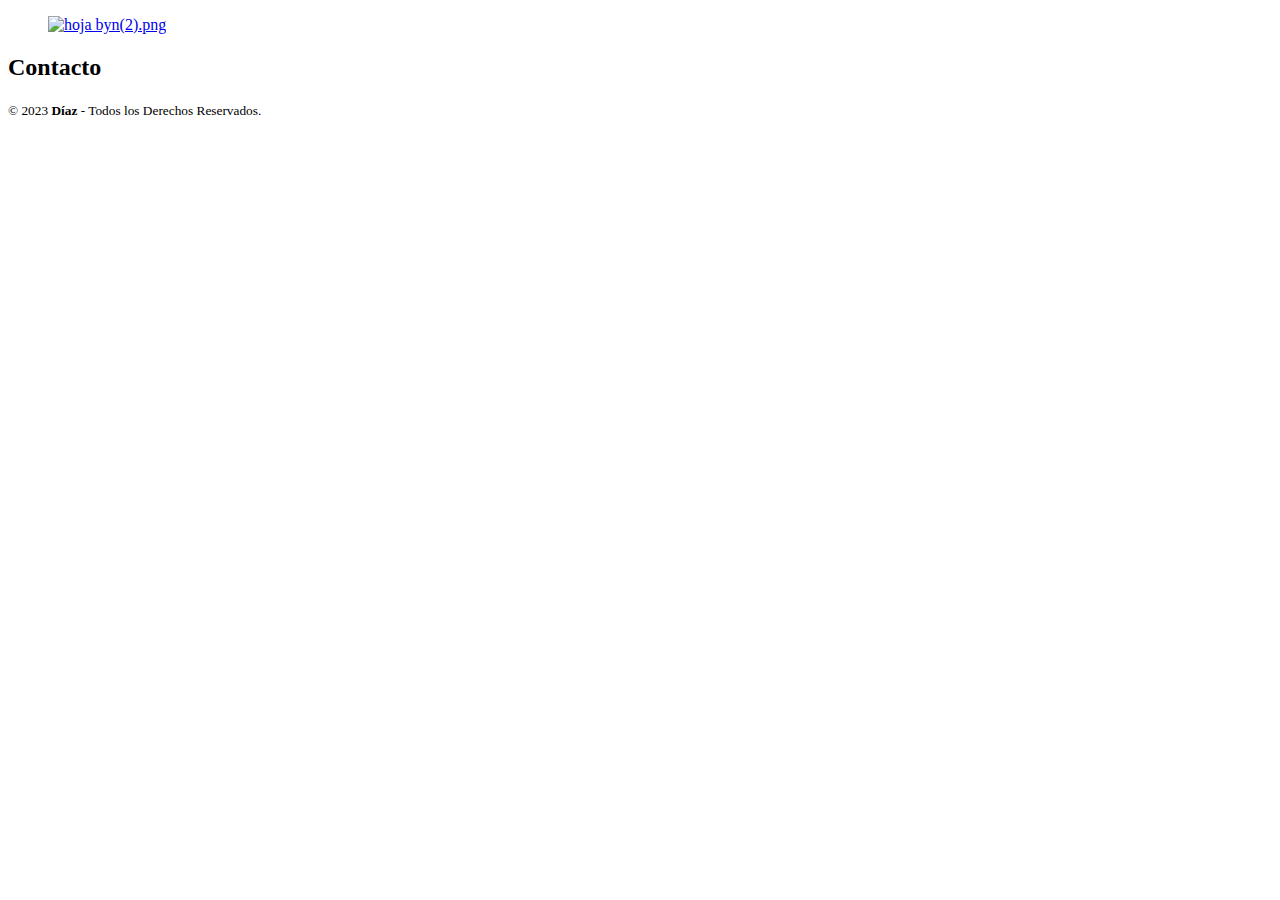
==== index.html @ d2160d9a "first commit" ====
<!DOCTYPE html>
<html lang="en">
  <head>
   
    <meta charset="utf-8">
    <meta name="viewport" content="width=device-width, initial-scale=1.0, shrink-to-fit=no">

    <link rel="stylesheet" href="estilos.css">
<script src="https://kit.fontawesome.com/88aabbb5fe.js" crossorigin="anonymous"></script>
    <title>Footer</title>
</head>
<body>
  <footer class="pie-pagina">
    <div class="grupo-1">
      <div class="box">
        <figure>
            <a href="#">
                <img src="img/logos/hoja byn(2.png)" alt="hoja byn(2).png">
            </a>
        </figure>
      </div>
      <div class="box">
        <h2>Contacto</h2>
        <div class="red-social">
            <a href="#" class="fa fa-facebook"></a>
            <a href="#" class="fa fa-envelope-open-text"></a>
        </div>
      </div>
     </div>
     <div class="grupo-2">
        <small>&copy; 2023 <b>Díaz</b> - Todos los Derechos Reservados.</small>

     </div>
                
         
		
	</footer>
</body>
</html>
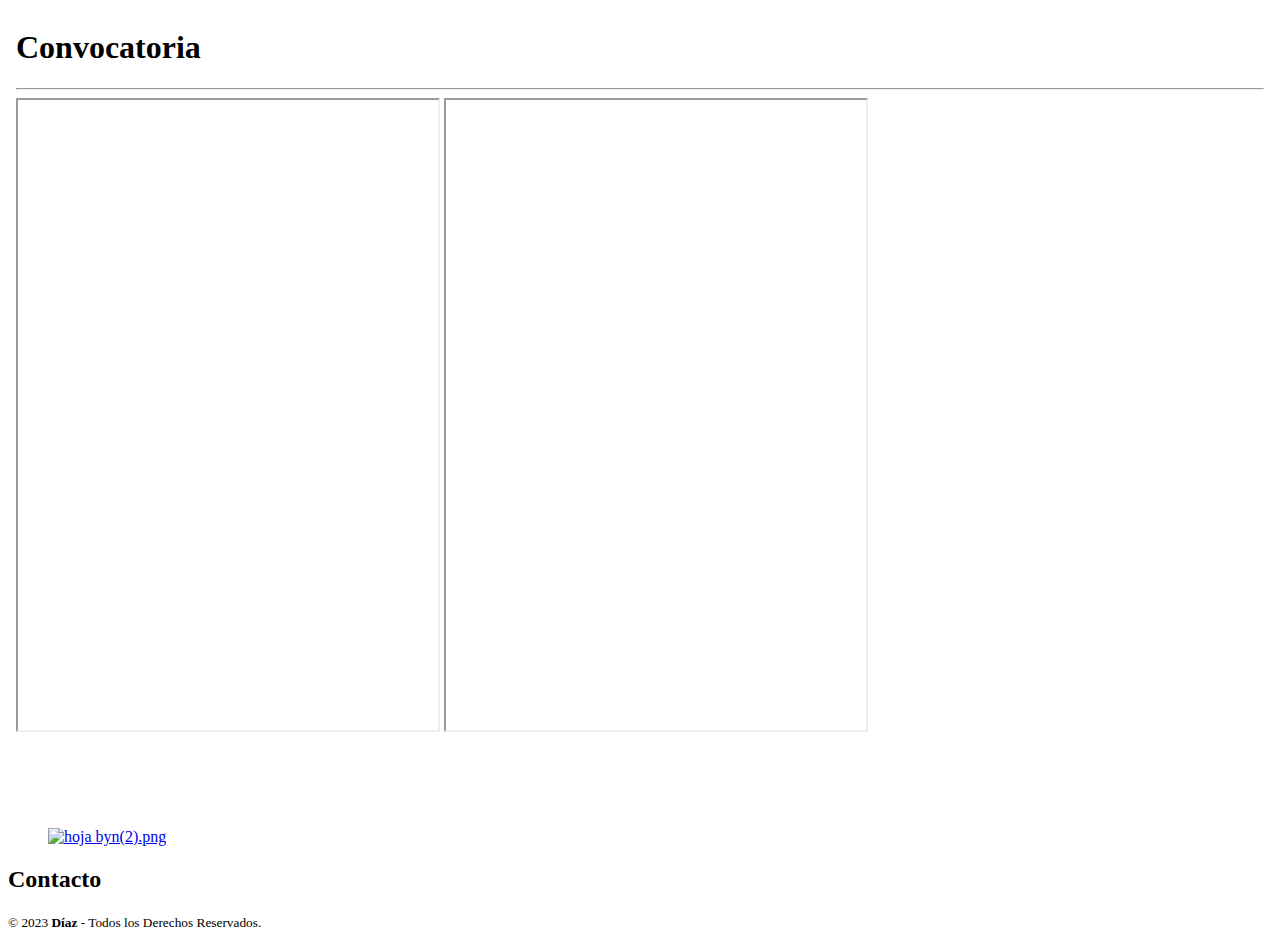
==== commit 6fa7d796: "con" ====
--- a/index.html
+++ b/index.html
@@ -10,6 +10,8 @@
     <title>Footer</title>
 </head>
 <body>
+  <iframe src="convocatoria.html"style= "width:100%; height:800px; 
+  border: none;"></iframe>
   <footer class="pie-pagina">
     <div class="grupo-1">
       <div class="box">
